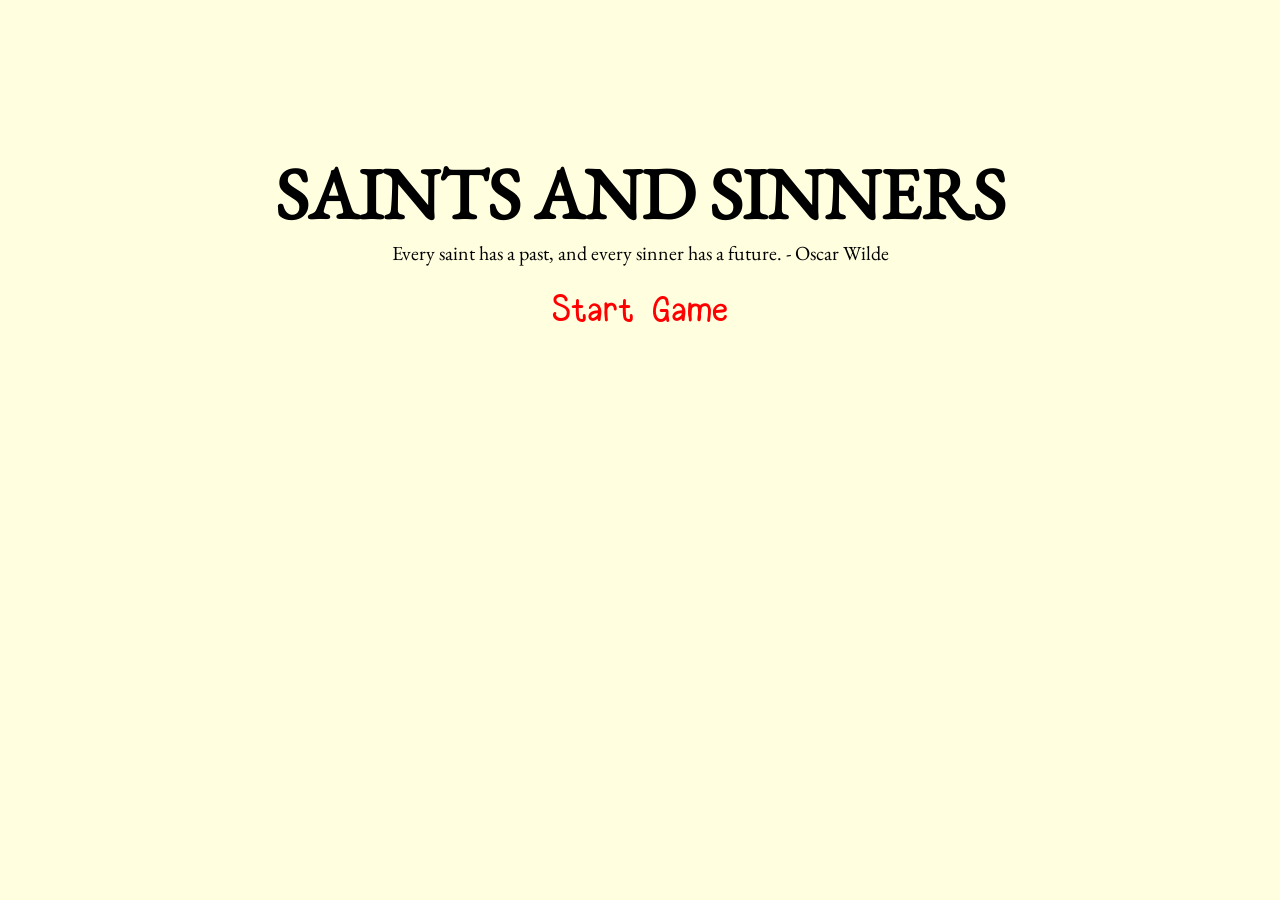
==== index.html @ b1e1f916 "Update index.html" ====
<!DOCTYPE html>
<html>
<head>
	<meta charset="utf-8">
	<meta name="viewport" content="width=device-width, initial-scale=1">
	<meta name="theme-color" content="lightyellow">
	<title>Saints and Sinners</title>
	<link rel="icon" type="image/x-icon" href="icon.png">
	<style>
		@font-face {
		  font-family: "Halogen";
		  src: url("Fonts/Halogen.ttf");
		}
		@font-face {
		  font-family: "EBGaramond-Regular";
		  src: url("Fonts/EBGaramond-Regular.ttf");
		}

		body {
			padding: 10vh 0;
			background-color: lightyellow;
			text-align: center;
			font-family: "Halogen", sans-serif;
			font-size: 36px;
		}
		
		a {
			color: red;
			text-decoration: none;
		}

		a:hover {
			text-decoration: underline;
		}

		h1 {
			font-family: "EBGaramond-Regular", serif;
			margin-bottom: 0;
		}
		
		p {
			font-family: "EBGaramond-Regular", serif;
			font-size: 20px;		
			margin-top: 0;
		}
	</style>
</head>
<body>
	<h1>SAINTS AND SINNERS</h1>
	<p>Every saint has a past, and every sinner has a future. - Oscar Wilde</p>
	<a href="game">Start Game</a>
</body>
</html>
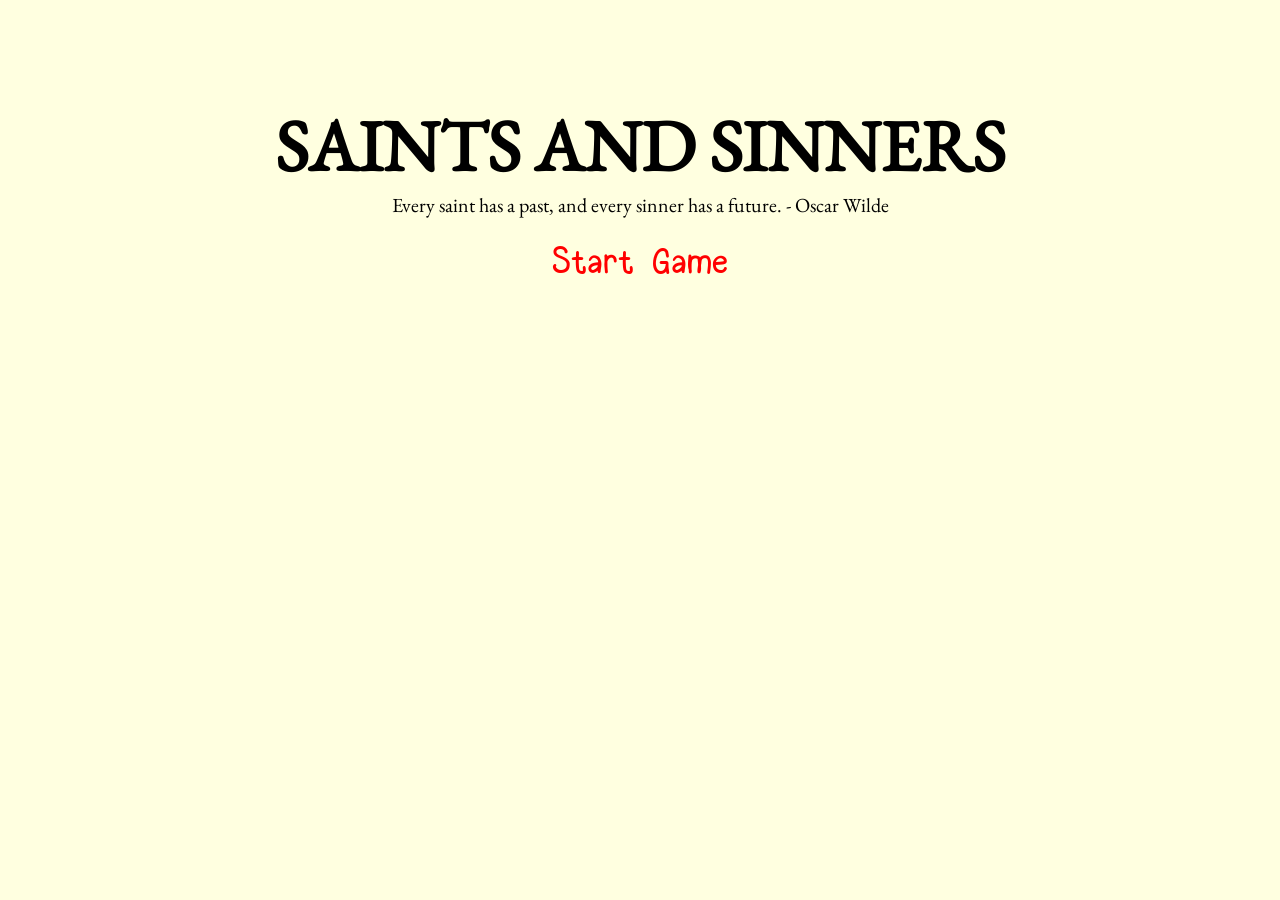
==== commit 5f22a3cb: "Update index.html" ====
--- a/index.html
+++ b/index.html
@@ -35,7 +35,7 @@
 
 		h1 {
 			font-family: "EBGaramond-Regular", serif;
-			margin-bottom: 0;
+			margin: 0 auto;
 		}
 		
 		p {
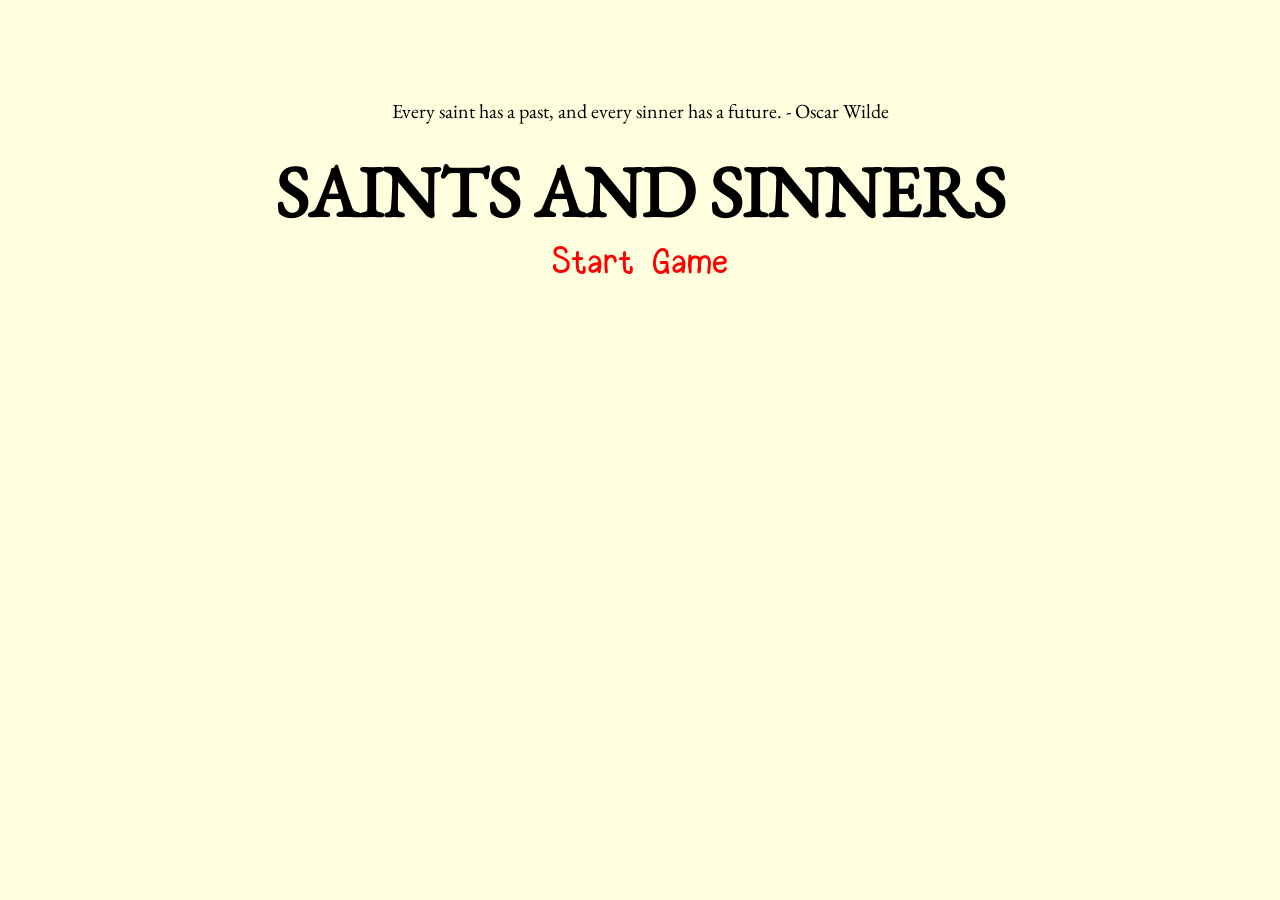
==== commit 155b7239: "Update index.html" ====
--- a/index.html
+++ b/index.html
@@ -46,8 +46,8 @@
 	</style>
 </head>
 <body>
+	<p>Every saint has a past, and every sinner has a future. - Oscar Wilde</p>
 	<h1>SAINTS AND SINNERS</h1>
-	<p>Every saint has a past, and every sinner has a future. - Oscar Wilde</p>
 	<a href="game">Start Game</a>
 </body>
 </html>
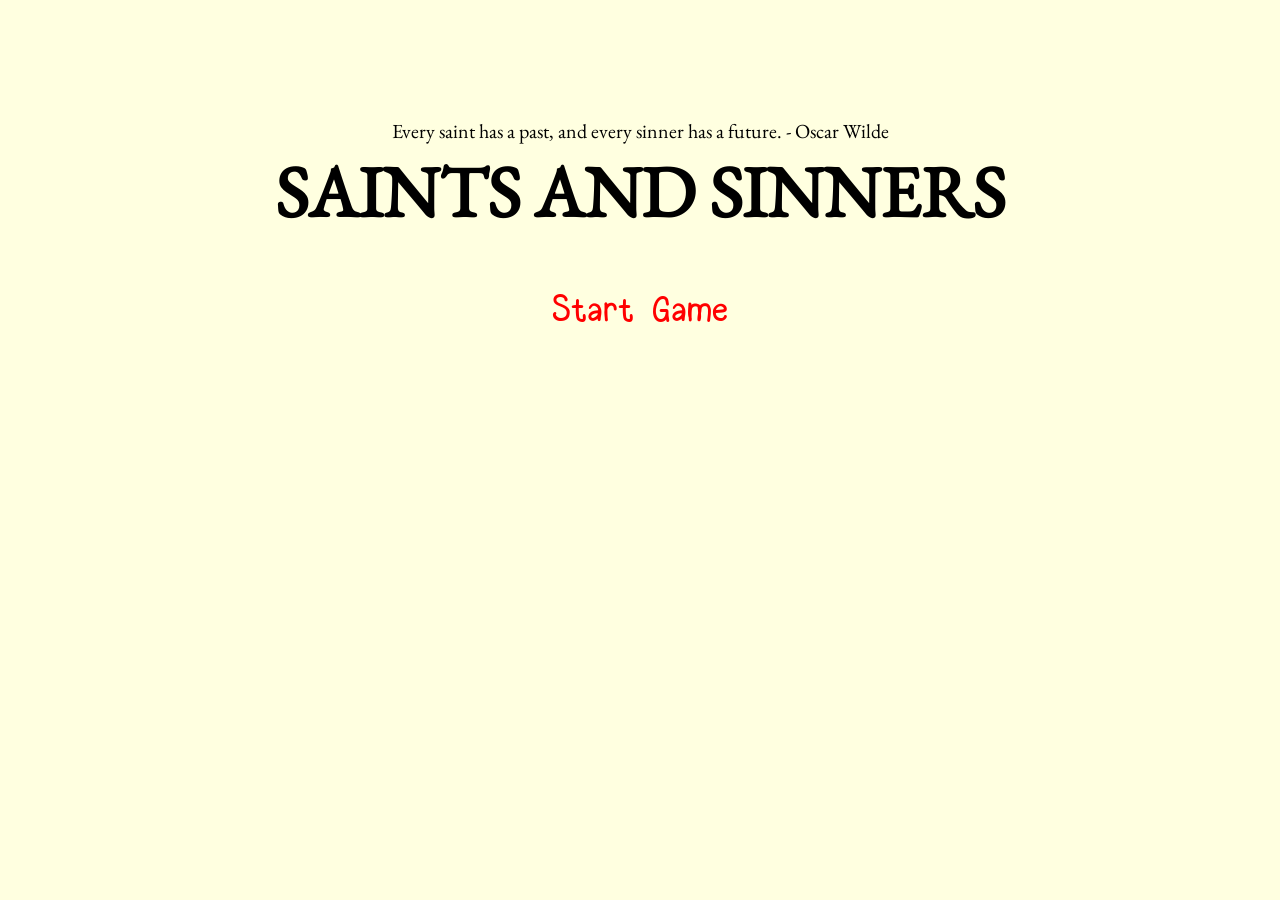
==== commit 7f3feda6: "Update index.html" ====
--- a/index.html
+++ b/index.html
@@ -35,13 +35,13 @@
 
 		h1 {
 			font-family: "EBGaramond-Regular", serif;
-			margin: 0 auto;
+			margin-top: 0;
 		}
 		
 		p {
 			font-family: "EBGaramond-Regular", serif;
 			font-size: 20px;		
-			margin-top: 0;
+			margin-bottom: 0;
 		}
 	</style>
 </head>
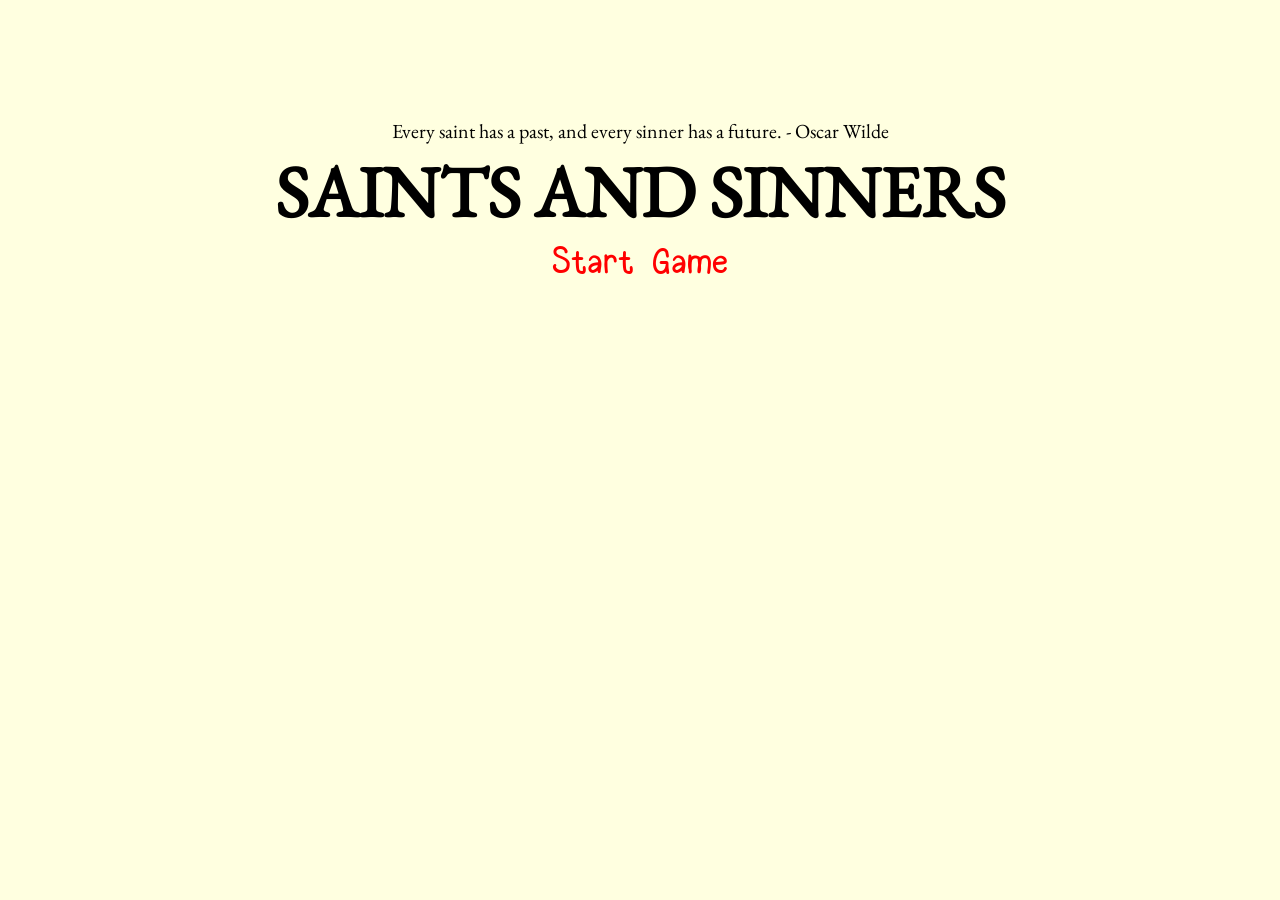
==== commit f5f4e0d4: "Update index.html" ====
--- a/index.html
+++ b/index.html
@@ -35,7 +35,7 @@
 
 		h1 {
 			font-family: "EBGaramond-Regular", serif;
-			margin-top: 0;
+			margin: 0 auto;
 		}
 		
 		p {
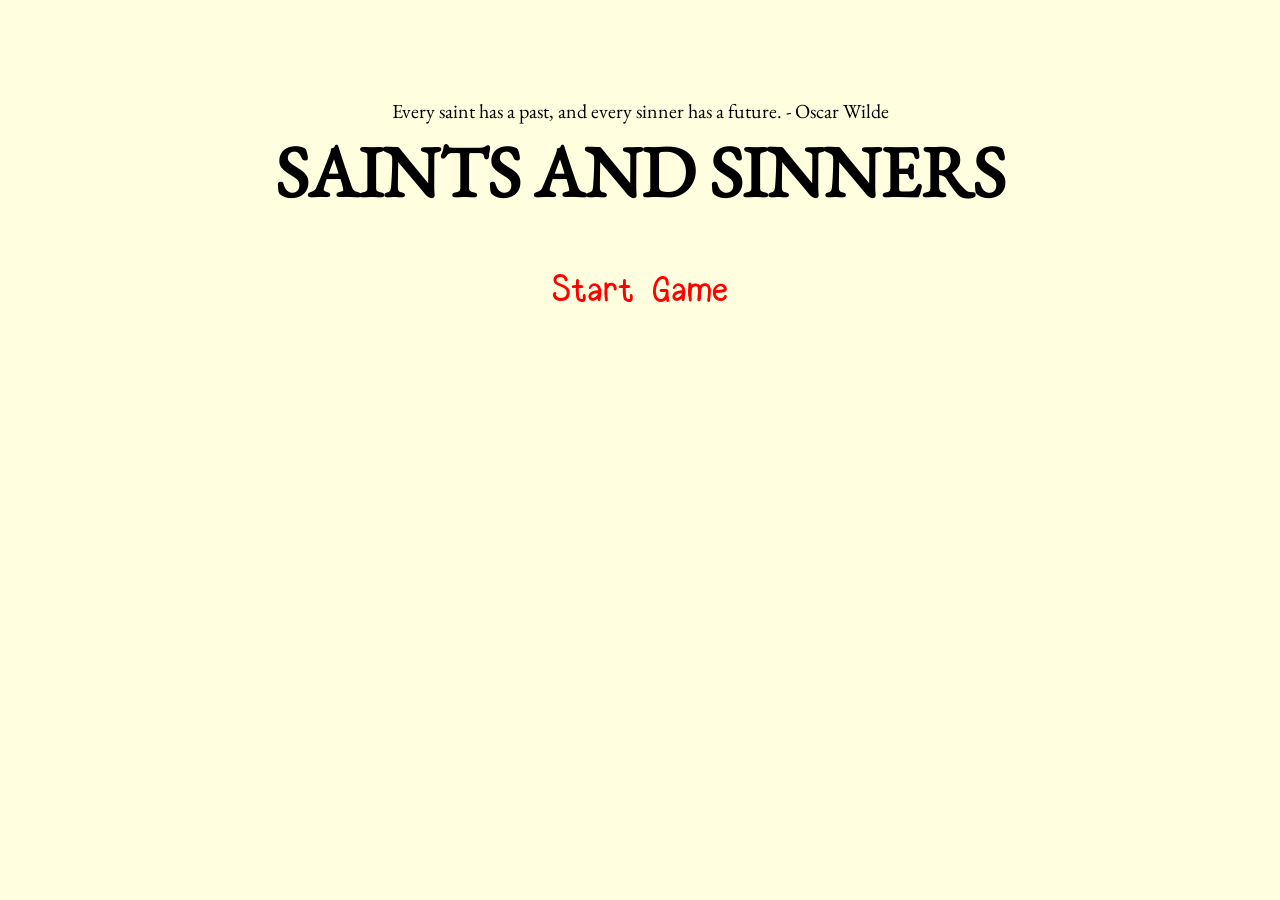
==== commit 9242c806: "Update index.html" ====
--- a/index.html
+++ b/index.html
@@ -35,13 +35,13 @@
 
 		h1 {
 			font-family: "EBGaramond-Regular", serif;
-			margin: 0 auto;
+			margin-top: 0;
 		}
 		
 		p {
 			font-family: "EBGaramond-Regular", serif;
 			font-size: 20px;		
-			margin-bottom: 0;
+			margin: 0 auto;
 		}
 	</style>
 </head>
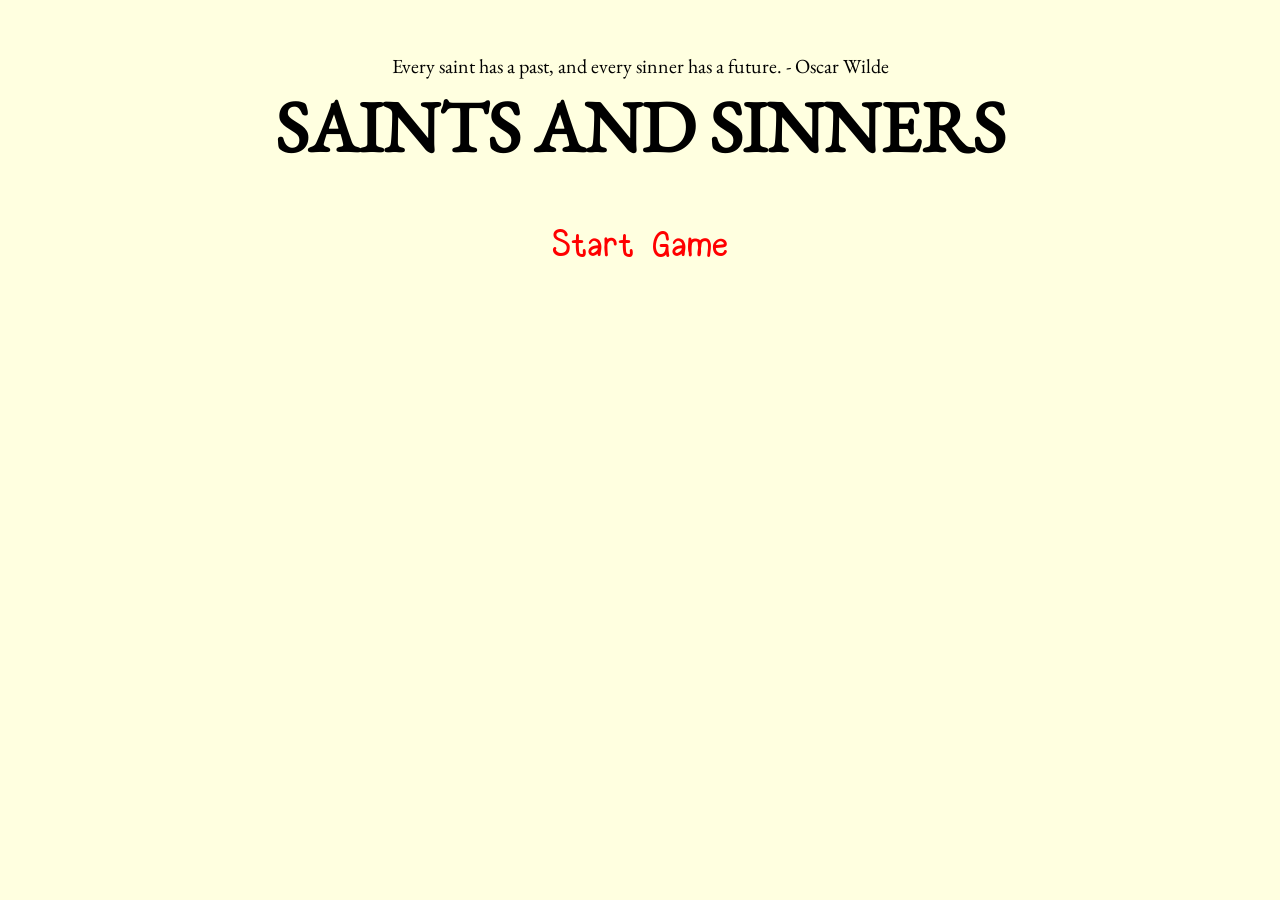
==== commit f8057ebe: "Update index.html" ====
--- a/index.html
+++ b/index.html
@@ -17,7 +17,7 @@
 		}
 
 		body {
-			padding: 10vh 0;
+			padding: 5vh 0;
 			background-color: lightyellow;
 			text-align: center;
 			font-family: "Halogen", sans-serif;
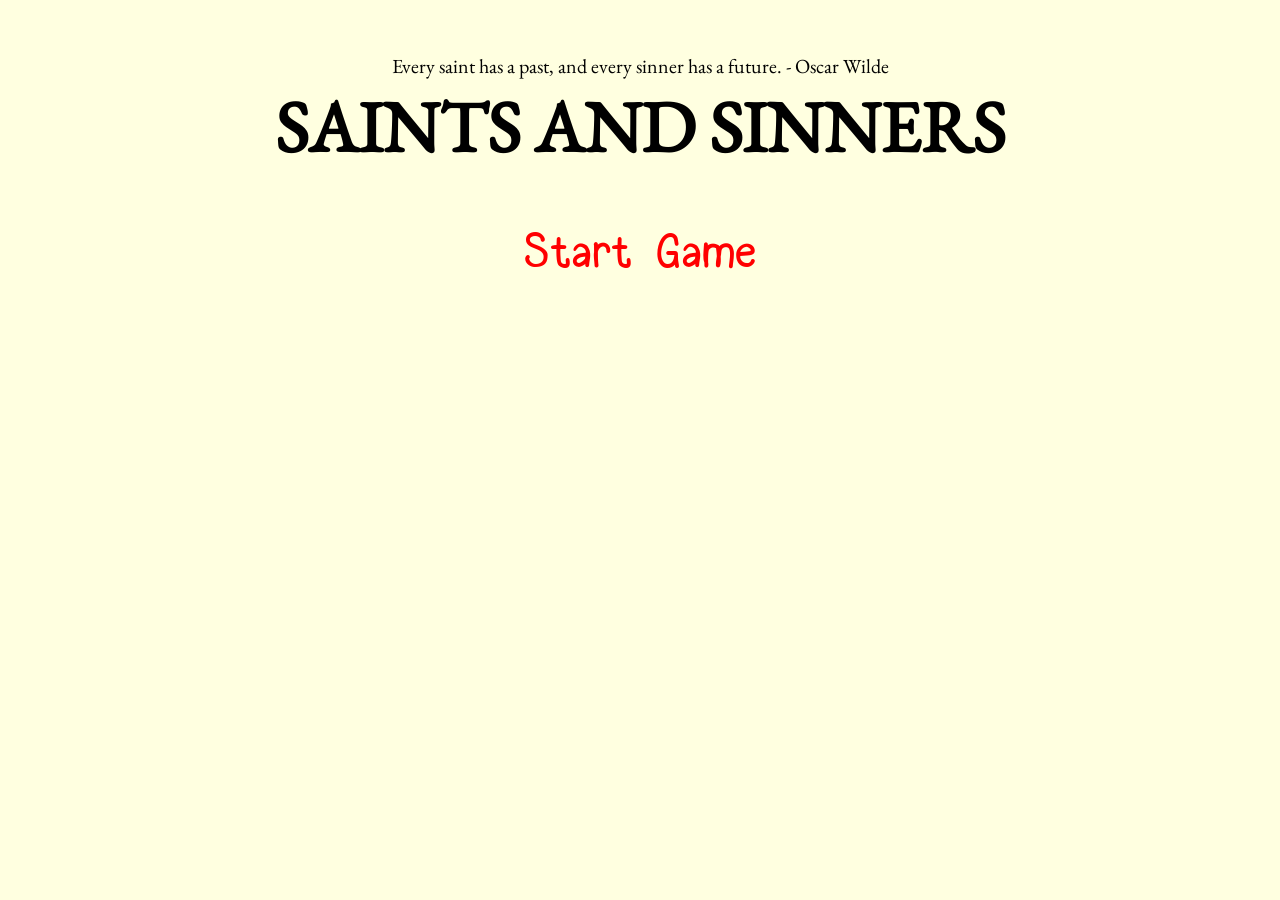
==== commit 3a75c38d: "Added animation" ====
--- a/index.html
+++ b/index.html
@@ -27,7 +27,9 @@
 		a {
 			color: red;
 			text-decoration: none;
+			font-size: 48px;
 		}
+
 
 		a:hover {
 			text-decoration: underline;
@@ -42,7 +44,18 @@
 			font-family: "EBGaramond-Regular", serif;
 			font-size: 20px;		
 			margin: 0 auto;
+			/*opacity: 0.5;*/
+			animation: fade 1s ease-in-out infinite alternate;
 		}
+		@keyframes fade {
+			from {
+				opacity: .2;
+			} 
+			to {
+				opacity: .6;
+			}
+		}
+
 	</style>
 </head>
 <body>
